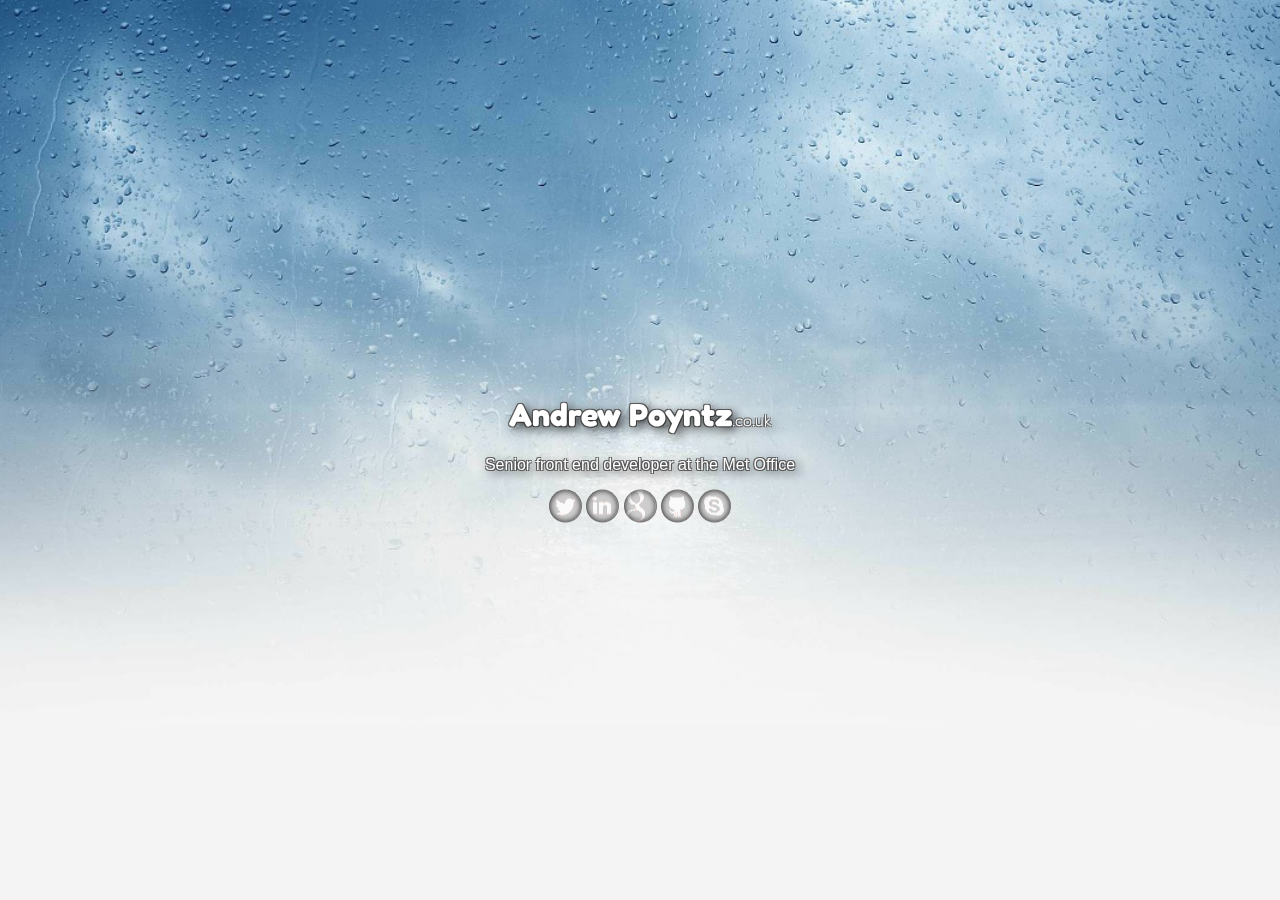
==== index.html @ 6768f286 "Update index.html" ====
<!DOCTYPE HTML>
<html lang="en">
	<head>
		<meta charset="UTF-8">
		<meta name="viewport" content="initial-scale=1, width=device-width">
		<title>Andrew Poyntz - Freelance web developer</title>
		<meta name="description" content="Andrew Poyntz, a freelance web developer in Exeter, United Kingdom"/>
		<link rel="stylesheet" href="style.css">
		<link href='http://fonts.googleapis.com/css?family=Fredoka+One' rel='stylesheet' type='text/css'>
		<!--[if lt IE 9]>
		<script src="//html5shim.googlecode.com/svn/trunk/html5.js"></script>
		<![endif]-->
	</head>
	<body>
		<div id="content">
			<h1>Andrew Poyntz<span class="tiny">.co.uk</span></h1>
			<p>Senior front end developer at the Met Office</p>
			<ul id="social">
				<li><a href="https://twitter.com/AndrewPoyntz" title="twitter" class="twitter">Twitter</a></li>
				<li><a href="https://uk.linkedin.com/pub/andrew-poyntz/65/30b/b24" title="linkedIn" class="linkedIn">LinkedIn</a></li>
				<!--<li><a href="" title="facebook" class="facebook">Facebook</a></li>-->
				<li><a href="https://plus.google.com/103589320606634710530" title="google+" class="google">Google+</a></li>
				<li><a href="https://github.com/AndrewPoyntz" title="gitHub" class="gitHub">GitHub</a></li>
				<li><a href="skype:andrew.poyntz?userinfo" title="skype" class="skype">Skype</a></li>
			</ul>

		</div>
	</body>
	<!-- Global site tag (gtag.js) - Google Analytics -->
	<script async src="https://www.googletagmanager.com/gtag/js?id=UA-151168109-2"></script>
	<script>
	  window.dataLayer = window.dataLayer || [];
	  function gtag(){dataLayer.push(arguments);}
	  gtag('js', new Date());

	  gtag('config', 'UA-151168109-2');
	</script>
</html>
---- style.css ----
@charset "utf-8";
/* CSS Document */
html {
	background: url(images/bg-sm.jpg) no-repeat center center fixed;
	-webkit-background-size: cover;
	-moz-background-size: cover;
	-o-background-size: cover;
	background-size: cover;
}
body {
	font-family: Open-Sans, Calibri, Arial, sans-serif;
	color:#FFF;
	text-align:center;
	font-size:16px;
	position: relative;
	text-shadow: 4px 3px 11px #1a1a1a,-1px -1px 0 #666, 1px -1px 0 #666,-1px 1px 0 #666,1px 1px 0 #666;
	margin: 0;
	padding: 0;
}
a:link, a:visited {
	color:#CCC;
	text-decoration:none;
}
a:hover, a:active {
	color:#06C;
}
header, nav, h1, h2, h3, h4 {
	font-family: 'Fredoka One', cursive;
}
#content {
	max-width: 100%;
	width: 90%;
	position: fixed;
	top: 50%;
	left: 50%;
	transform: translate(-50%, -50%);
	-webkit-transform: translate(-50%, -50%);
}
h1 .tiny {
	font-size: 50%;
	font-weight: 100;
}
#social {
	list-style: none;
	margin: 0;
	padding: 0;
}
#social li {
	display: inline;
}
#social li a {
	background: url("images/social.png") no-repeat;
	text-indent: 100%;
	white-space: nowrap;
	overflow: hidden;
	display: inline-block;
	color: #000;
	width:33px;
	height:33px;
	border: 0 solid transparent;
	border-radius: 50%;
	box-shadow: 0 0 6px #000 inset;
}
#social li a.linkedIn {background-position: -297px -5px;}
#social li a.linkedIn:hover, #social li a.linkedIn:focus {background-position: -297px -63px;}
#social li a.twitter {background-position: -239px -5px;}
#social li a.twitter:hover, #social li a.twitter:focus {background-position: -239px -63px;}
#social li a.facebook {background-position: -125px -6px;}
#social li a.facebook:hover, #social li a.facebook:focus {background-position: -125px -63px;}
#social li a.google {background-position: -68px -5px;}
#social li a.google:hover, #social li a.google:focus {background-position: -68px -62px;}
#social li a.gitHub {background-position: -354px -5px;}
#social li a.gitHub:hover, #social li a.gitHub:focus {background-position: -354px -63px;}
#social li a.skype {background-position: -182px -5px;}
#social li a.skype:hover, #social li a.skype:focus {background-position: -182px -63px;}
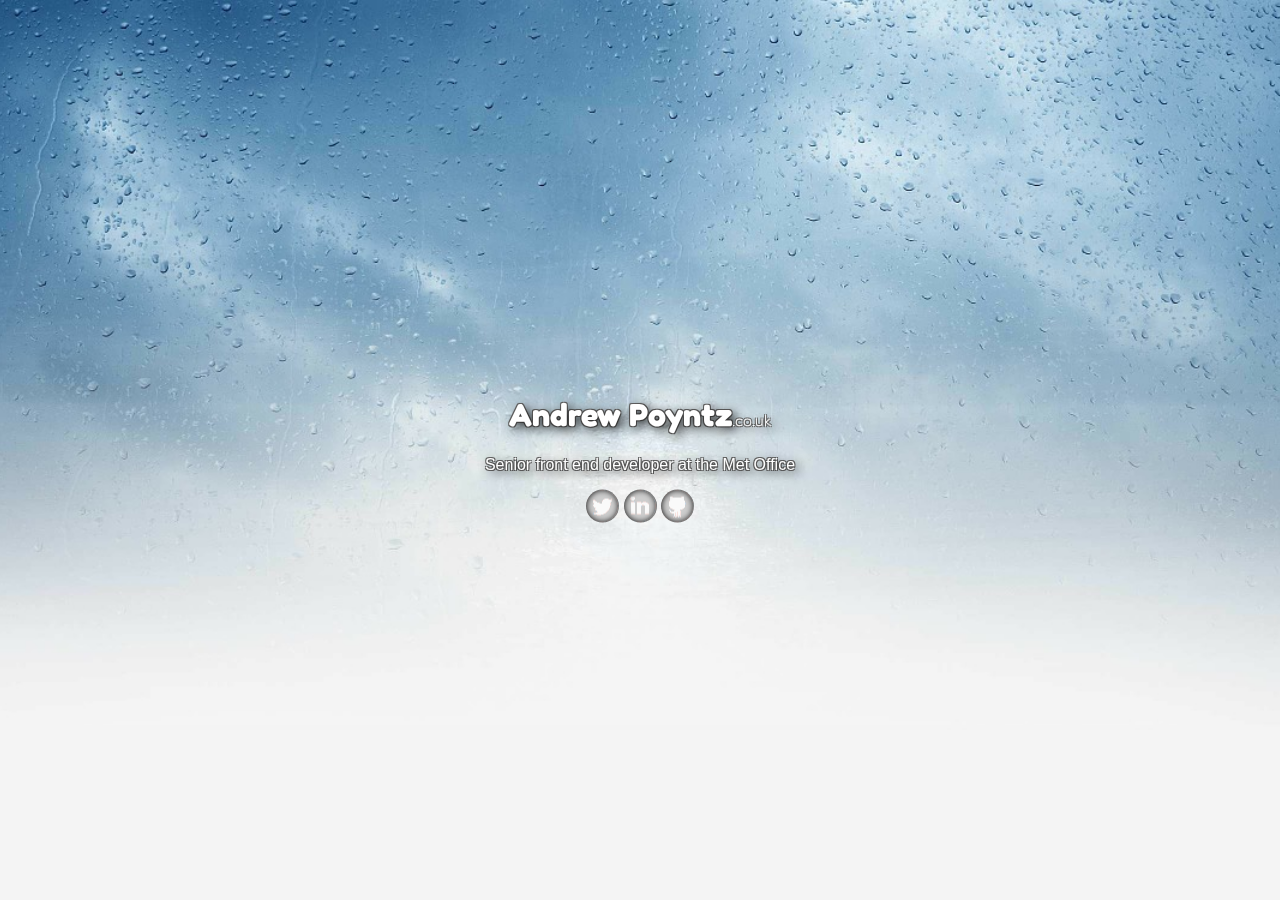
==== commit 4fccc3ee: "remove old SM links" ====
--- a/index.html
+++ b/index.html
@@ -19,9 +19,9 @@
 				<li><a href="https://twitter.com/AndrewPoyntz" title="twitter" class="twitter">Twitter</a></li>
 				<li><a href="https://uk.linkedin.com/pub/andrew-poyntz/65/30b/b24" title="linkedIn" class="linkedIn">LinkedIn</a></li>
 				<!--<li><a href="" title="facebook" class="facebook">Facebook</a></li>-->
-				<li><a href="https://plus.google.com/103589320606634710530" title="google+" class="google">Google+</a></li>
+				<!-- <li><a href="https://plus.google.com/103589320606634710530" title="google+" class="google">Google+</a></li> -->
 				<li><a href="https://github.com/AndrewPoyntz" title="gitHub" class="gitHub">GitHub</a></li>
-				<li><a href="skype:andrew.poyntz?userinfo" title="skype" class="skype">Skype</a></li>
+				<!-- <li><a href="skype:andrew.poyntz?userinfo" title="skype" class="skype">Skype</a></li> -->
 			</ul>
 
 		</div>
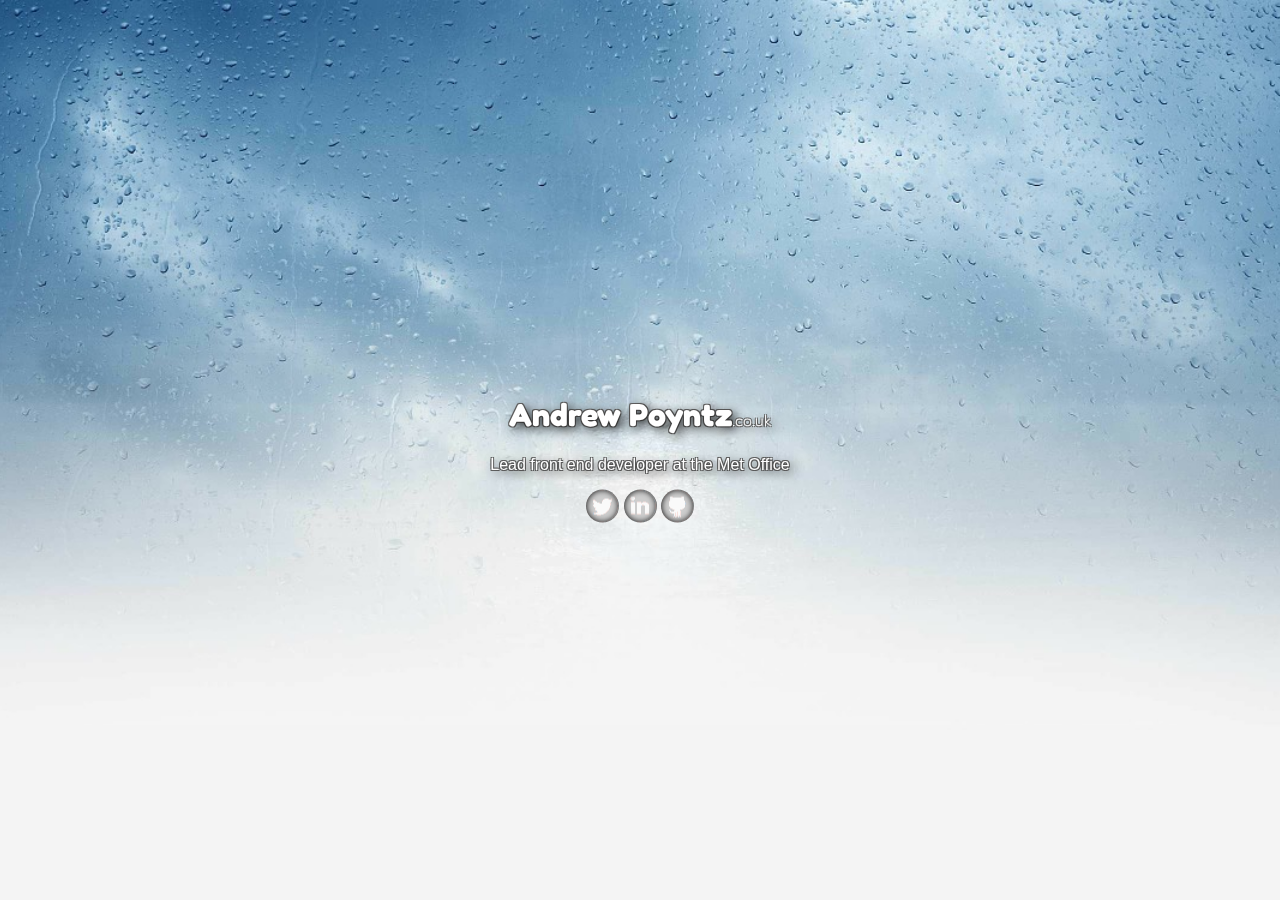
==== commit d100a735: "new job :)" ====
--- a/index.html
+++ b/index.html
@@ -7,6 +7,7 @@
 		<meta name="description" content="Andrew Poyntz, a freelance web developer in Exeter, United Kingdom"/>
 		<link rel="stylesheet" href="style.css">
 		<link href='http://fonts.googleapis.com/css?family=Fredoka+One' rel='stylesheet' type='text/css'>
+		<script src="https://apis.google.com/js/platform.js"></script>
 		<!--[if lt IE 9]>
 		<script src="//html5shim.googlecode.com/svn/trunk/html5.js"></script>
 		<![endif]-->
@@ -14,7 +15,8 @@
 	<body>
 		<div id="content">
 			<h1>Andrew Poyntz<span class="tiny">.co.uk</span></h1>
-			<p>Senior front end developer at the Met Office</p>
+			<p>Lead front end developer at the Met Office</p>
+			<div class="g-ytsubscribe" data-channelid="UCq7N6mwrJjgUzAUE9OIPTdA" data-layout="full" data-count="default"></div>
 			<ul id="social">
 				<li><a href="https://twitter.com/AndrewPoyntz" title="twitter" class="twitter">Twitter</a></li>
 				<li><a href="https://uk.linkedin.com/pub/andrew-poyntz/65/30b/b24" title="linkedIn" class="linkedIn">LinkedIn</a></li>
@@ -27,12 +29,12 @@
 		</div>
 	</body>
 	<!-- Global site tag (gtag.js) - Google Analytics -->
-	<script async src="https://www.googletagmanager.com/gtag/js?id=UA-151168109-2"></script>
+	<script async src="https://www.googletagmanager.com/gtag/js?id=G-Z2MDGBE9K4"></script>
 	<script>
-	  window.dataLayer = window.dataLayer || [];
-	  function gtag(){dataLayer.push(arguments);}
-	  gtag('js', new Date());
+		window.dataLayer = window.dataLayer || [];
+		function gtag(){dataLayer.push(arguments);}
+		gtag('js', new Date());
 
-	  gtag('config', 'UA-151168109-2');
+		gtag('config', 'G-Z2MDGBE9K4');
 	</script>
 </html>
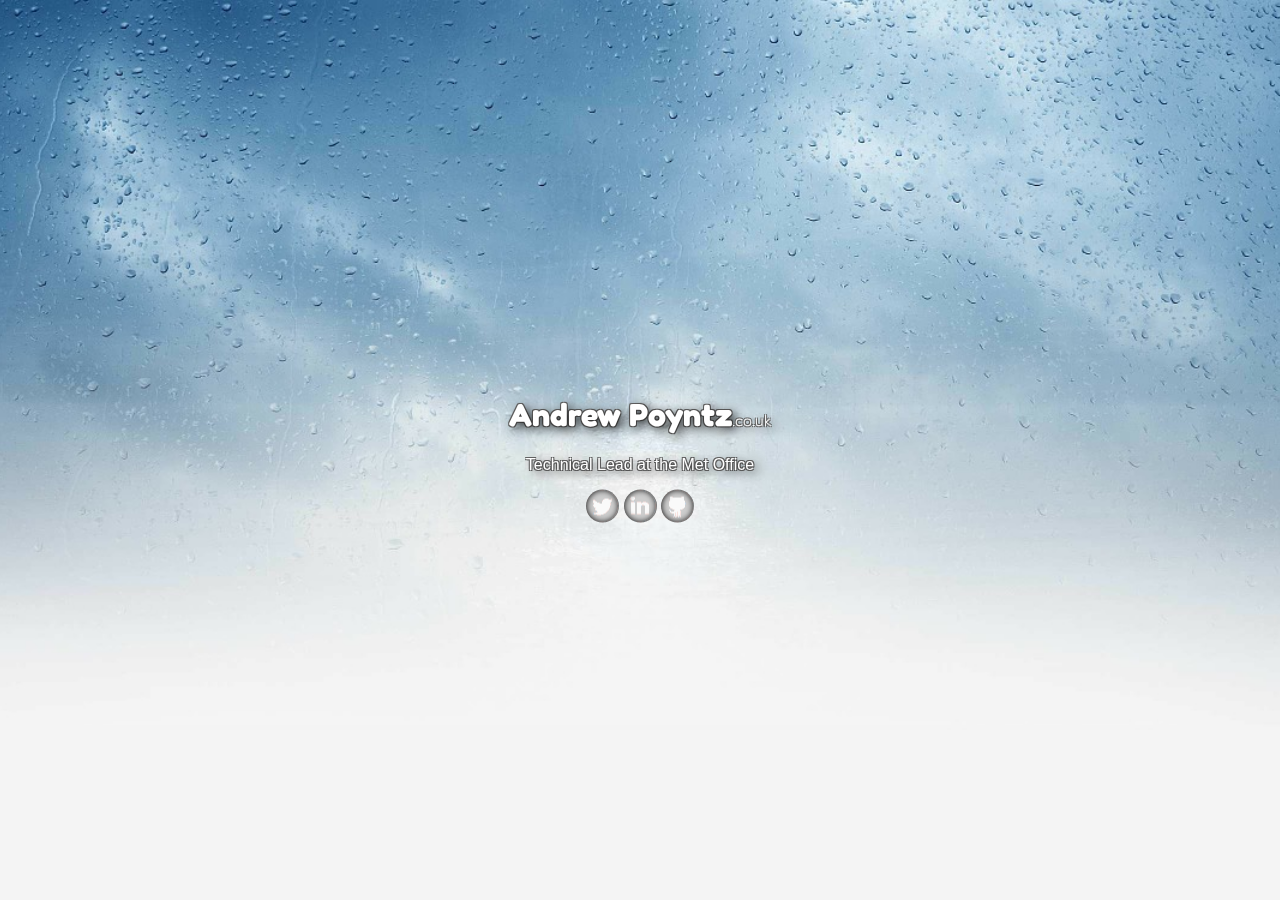
==== commit fe9ca376: "Changed job" ====
--- a/index.html
+++ b/index.html
@@ -3,7 +3,7 @@
 	<head>
 		<meta charset="UTF-8">
 		<meta name="viewport" content="initial-scale=1, width=device-width">
-		<title>Andrew Poyntz - Freelance web developer</title>
+		<title>Andrew Poyntz - Technical Lead</title>
 		<meta name="description" content="Andrew Poyntz, a freelance web developer in Exeter, United Kingdom"/>
 		<link rel="stylesheet" href="style.css">
 		<link href='http://fonts.googleapis.com/css?family=Fredoka+One' rel='stylesheet' type='text/css'>
@@ -15,7 +15,7 @@
 	<body>
 		<div id="content">
 			<h1>Andrew Poyntz<span class="tiny">.co.uk</span></h1>
-			<p>Lead front end developer at the Met Office</p>
+			<p>Technical Lead at the Met Office</p>
 			<div class="g-ytsubscribe" data-channelid="UCq7N6mwrJjgUzAUE9OIPTdA" data-layout="full" data-count="default"></div>
 			<ul id="social">
 				<li><a href="https://twitter.com/AndrewPoyntz" title="twitter" class="twitter">Twitter</a></li>
